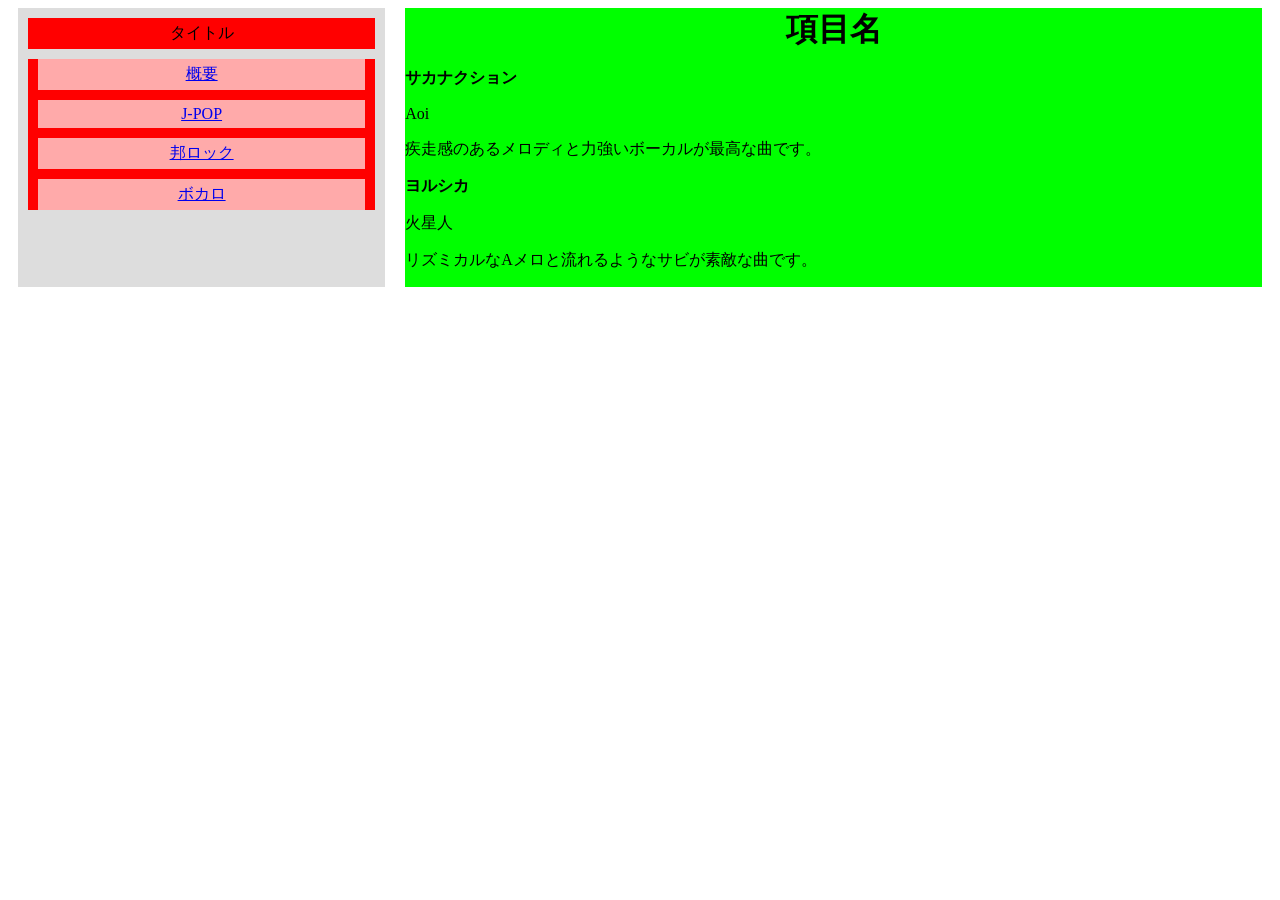
==== hourokku.html @ f2272df9 "邦ロックのhtmlを書きました" ====
<!DOCTYPE html>
<html lang="ja">
<head>
    <meta charset="UTF-8">
    <title>Document</title>
    <link rel="stylesheet" type="text/css" href="css/style.css">
</head>
<body>
    <div id="container">
        <div class="sidebar">
            <p id="title">タイトル</p>
            <ul>
                <li><a href="http://127.0.0.1:3000/index.html?vscode-livepreview=true">概要</a></li>
                <li><a href="http://127.0.0.1:3000/jpop.html?vscode-livepreview=true">J-POP</a></li>
                <li><a href="http://127.0.0.1:3000/hourokku.html?vscode-livepreview=true">邦ロック</a></li>
                <li><a href="http://127.0.0.1:3000/bokaro.html?vscode-livepreview=true">ボカロ</a></li>
            </ul>
        </div>

        <div class="content">
            <h1>項目名</h1>
            <p><b>サカナクション</b></p>
            <p>Aoi</p>
            <p>疾走感のあるメロディと力強いボーカルが最高な曲です。</p>
            <p><b>ヨルシカ</b></p>
            <p>火星人</p>
            <p>リズミカルなAメロと流れるようなサビが素敵な曲です。</p>
        </div>
    </div>
</body>
</html>
---- css/style.css ----
#container{
    display: flex;
    flex-direction: row;
}

.sidebar{
    width: 30%;
    margin: 0px 10px 0px 10px;
    background-color: #dddddd;
}

#title{
    text-align: center;
    margin: 10px;
    padding: 5px;
    background-color: #ff0000;
}

.sidebar ul{
    margin: 10px;
    padding: 0px;
    background-color: #ff0000;
}

.sidebar li{
    display: block;
    margin: 10px;
    padding: 5px;
    text-align: center;
    background-color: #ffaaaa;
}

.content{
    width: 70%;
    margin: 0px 10px 0px 10px;
    background-color: #00ff00;
}

h1{
    text-align: center;
    margin: 0px;
}
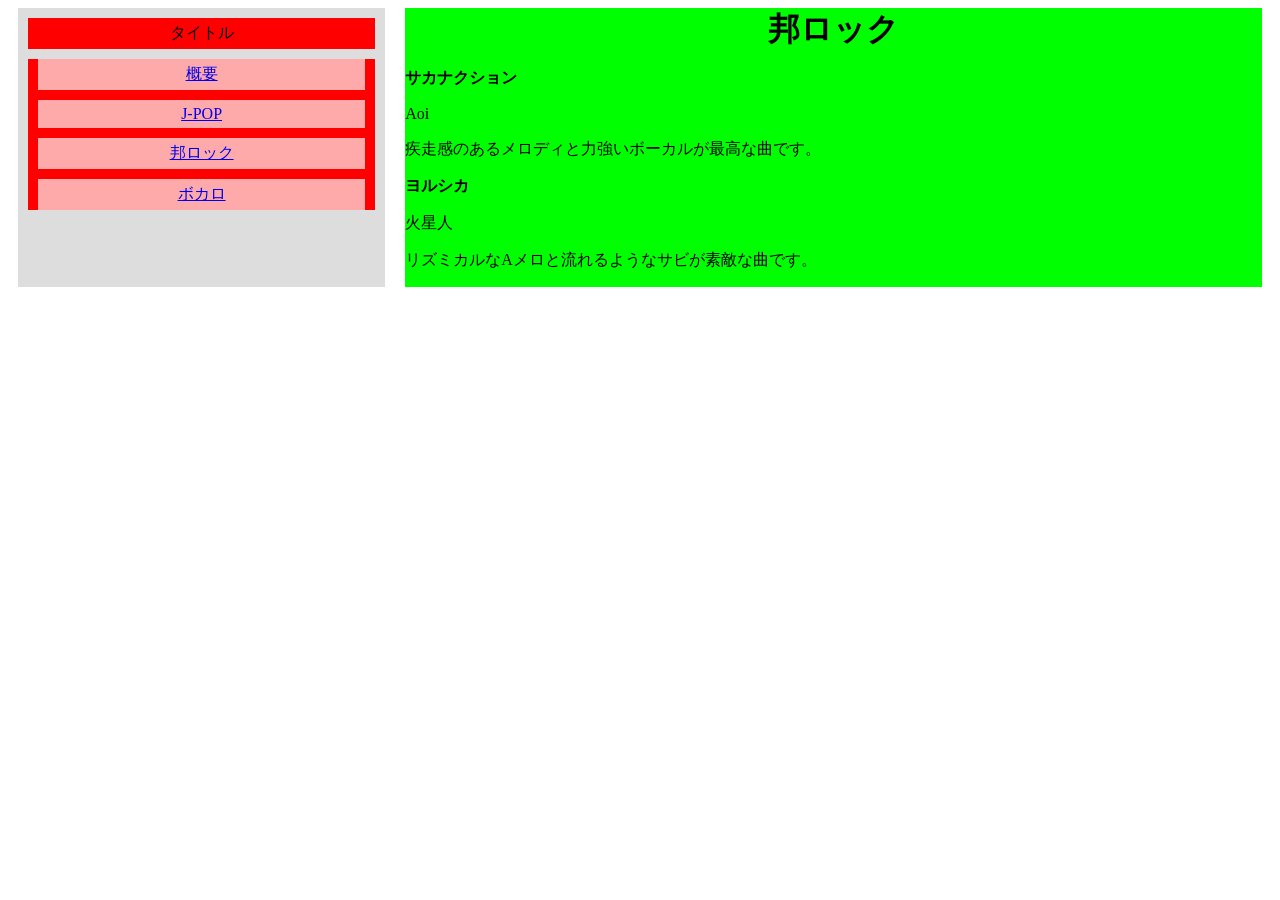
==== commit 45698059: "タイトルを付けました" ====
--- a/hourokku.html
+++ b/hourokku.html
@@ -18,7 +18,7 @@
         </div>
 
         <div class="content">
-            <h1>項目名</h1>
+            <h1>邦ロック</h1>
             <p><b>サカナクション</b></p>
             <p>Aoi</p>
             <p>疾走感のあるメロディと力強いボーカルが最高な曲です。</p>
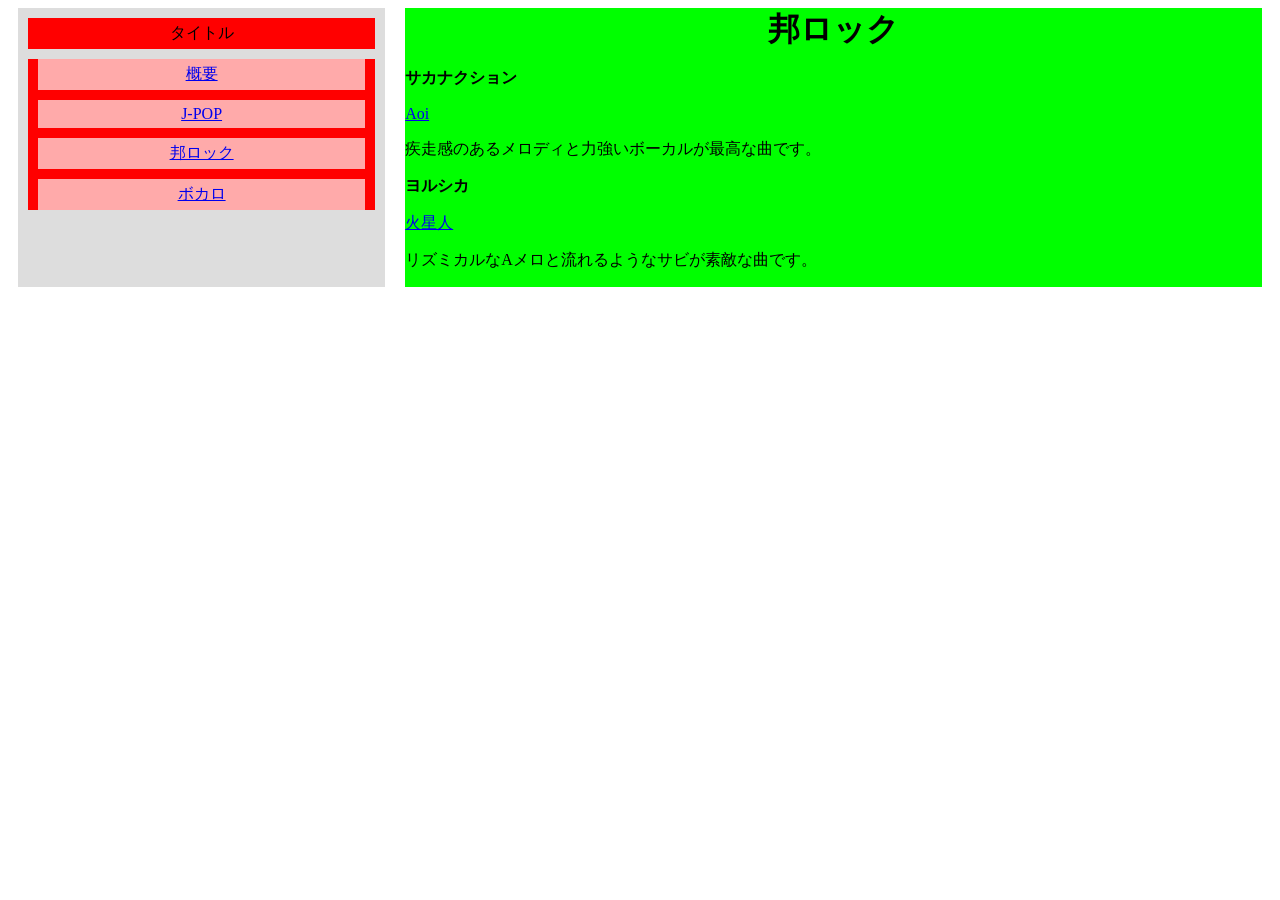
==== commit cde7dae7: "曲に飛べるリンクを作成しました。" ====
--- a/hourokku.html
+++ b/hourokku.html
@@ -20,10 +20,10 @@
         <div class="content">
             <h1>邦ロック</h1>
             <p><b>サカナクション</b></p>
-            <p>Aoi</p>
+            <p><a href="https://www.youtube.com/watch?v=65Ah1Yj59zA">Aoi</a></p>
             <p>疾走感のあるメロディと力強いボーカルが最高な曲です。</p>
             <p><b>ヨルシカ</b></p>
-            <p>火星人</p>
+            <p><a href="https://www.youtube.com/watch?v=OLRbIc8KZ_8&list=RDOLRbIc8KZ_8&start_radio=1">火星人</a></p>
             <p>リズミカルなAメロと流れるようなサビが素敵な曲です。</p>
         </div>
     </div>
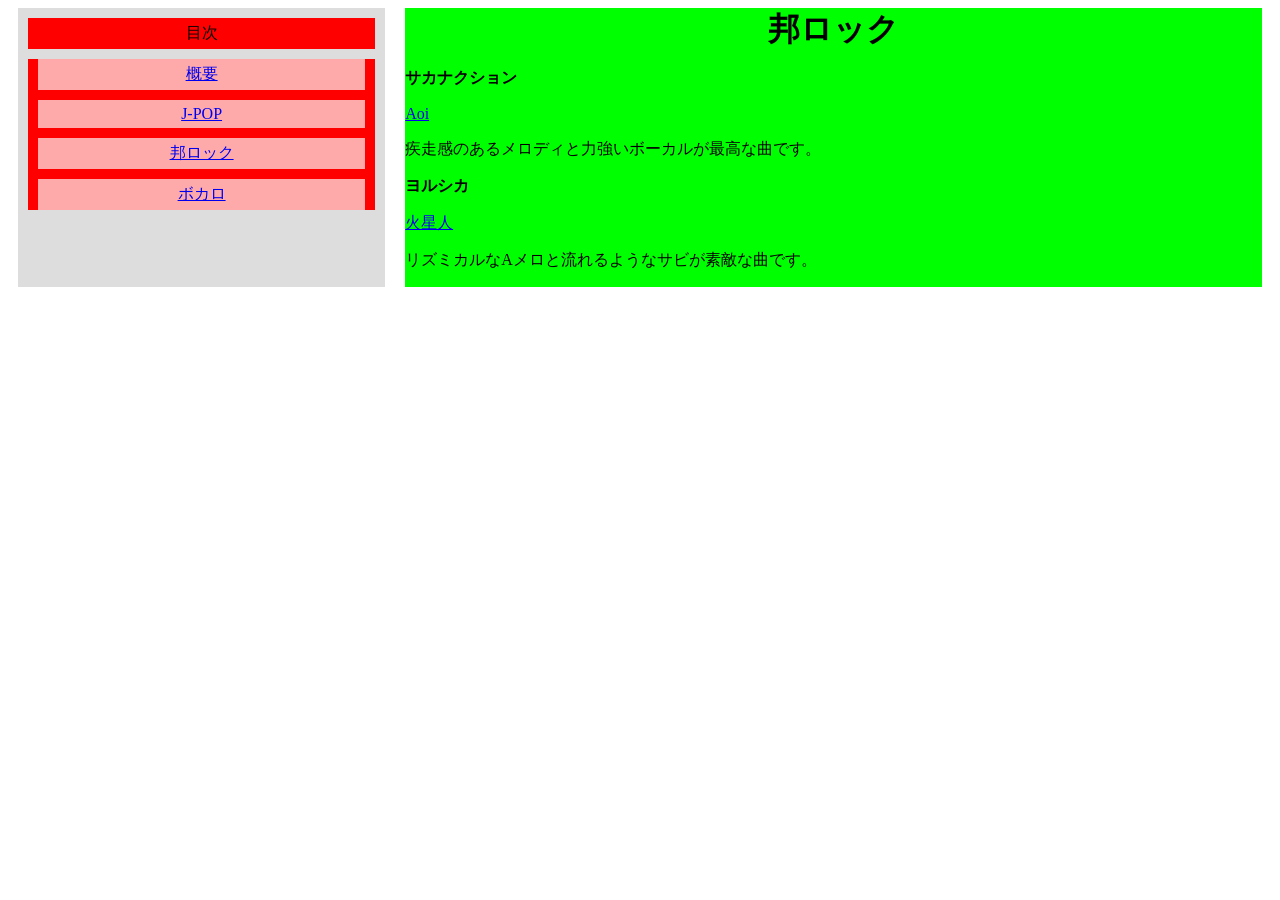
==== commit f2f9add5: "タイトルを目次に変更しました。" ====
--- a/hourokku.html
+++ b/hourokku.html
@@ -8,7 +8,7 @@
 <body>
     <div id="container">
         <div class="sidebar">
-            <p id="title">タイトル</p>
+            <p id="title">目次</p>
             <ul>
                 <li><a href="http://127.0.0.1:3000/index.html?vscode-livepreview=true">概要</a></li>
                 <li><a href="http://127.0.0.1:3000/jpop.html?vscode-livepreview=true">J-POP</a></li>
@@ -18,13 +18,17 @@
         </div>
 
         <div class="content">
-            <h1>邦ロック</h1>
-            <p><b>サカナクション</b></p>
-            <p><a href="https://www.youtube.com/watch?v=65Ah1Yj59zA">Aoi</a></p>
-            <p>疾走感のあるメロディと力強いボーカルが最高な曲です。</p>
-            <p><b>ヨルシカ</b></p>
-            <p><a href="https://www.youtube.com/watch?v=OLRbIc8KZ_8&list=RDOLRbIc8KZ_8&start_radio=1">火星人</a></p>
-            <p>リズミカルなAメロと流れるようなサビが素敵な曲です。</p>
+            <div>
+                <h1>邦ロック</h1>
+                <p><b>サカナクション</b></p>
+                <p><a href="https://www.youtube.com/watch?v=65Ah1Yj59zA">Aoi</a></p>
+                <p>疾走感のあるメロディと力強いボーカルが最高な曲です。</p>
+            </div>
+            <div>
+                <p><b>ヨルシカ</b></p>
+                <p><a href="https://www.youtube.com/watch?v=OLRbIc8KZ_8&list=RDOLRbIc8KZ_8&start_radio=1">火星人</a></p>
+                <p>リズミカルなAメロと流れるようなサビが素敵な曲です。</p>
+            </div>
         </div>
     </div>
 </body>
